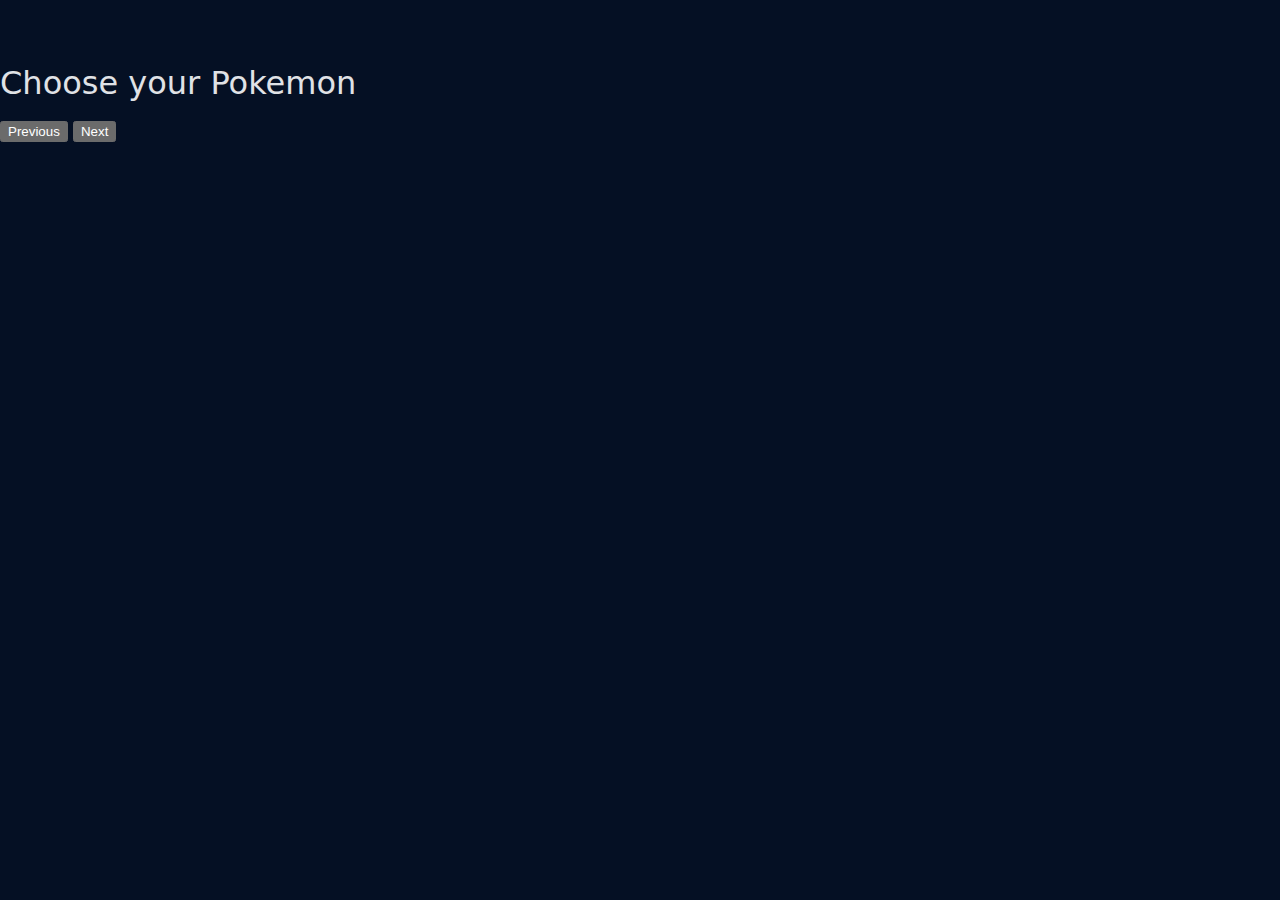
==== index.html @ 28d122f1 "buttons" ====
<!DOCTYPE html>
<html lang="en">
<head>
    <meta charset="UTF-8">
    <meta name="viewport" content="width=device-width, initial-scale=1.0">
    <title>Pokemon List</title>
    <link rel="stylesheet" type="text/css" href="./style/stylesheet.css" />
</head>
<body>
    <h1>Choose your Pokemon</h1>
    <br>
    <button id="previous-btn">Previous</button>
    <button id="next-btn">Next</button>
    <section class="pokemon-list" id="pokemon-list">
    </section>
    <script src="./html/pokemon.js"></script>
</body>
</html>
---- style/stylesheet.css ----
.pokemon-list {
    container-type: inline-size;
    width: min(100% - 3rem, 800px);
    margin-inline: auto;
    display: grid;
    gap: 1rem;
  }
  
  .pokemon-listing {
    border: 5px dotted red;
    display: flex;
    gap: 1.5rem;
  }
  
  .pokemon-listing > * {
    outline: 2px solid lime;
    flex-shrink: 1;
    flex-grow: 0;
  }
  
  .pokemon-info {
    flex-shrink: 1;
    flex-grow: 1;
    flex-basis: 30ch;
  }
  
  .pokemon-meta {
    flex-shrink: 0;
    flex-basis: 24ch;
  }
  
  @layer reset {
    * {
      margin: 0;
    }
  
    *,
    ::before,
    ::after {
      box-sizing: border-box;
    }
  }
  
  @layer general {
    :root {
      --surface-1: hsl(218, 75%, 8%);
      --surface-2: hsl(219, 74%, 12%);
      --surface-3: hsl(218, 49%, 15%);
      --text-1: hsl(220, 10%, 89%);
      --text-2: hsl(219, 11%, 69%);
  
      --warning-1: hsl(2, 61%, 65%);
      --warning-2: hsl(2, 65%, 10%);
      --success-1: hsl(124, 39%, 42%);
      --success-2: hsl(125, 39%, 12%);
      --info-1: hsl(219, 59%, 55%);
      --info-2: hsl(219, 59%, 12%);
  
      --fs-heading-1: 3rem;
      --fs-heading-2: 1.5rem;
      --fs-body-reg: 1rem;
      --fs-body-sm: 0.925rem;
    }
  
    html {
      color-scheme: dark;
  
      color: var(--text-1);
      font-size: var(--fs-body-reg);
      font-family: system-ui, sans-serif;
      background-color: var(--surface-1);
  
      padding-block: 4rem;
    }
  
    h1,
    h2,
    h3 {
      font-weight: 500;
    }
  
    img {
      max-width: 100%;
      display: block;
    }
  }
  
  @layer components {
    @container (width < 450px) {
      .pokemon-listing {
        flex-direction: column;
      }
    }
  
    .pokemon-listing {
      padding: 1rem;
      background-color: var(--surface-2);
      border: 1px solid var(--surface-3);
      border-radius: 0.5rem;
    }
  
    .pokemon-info {
      display: flex;
      gap: 0.25lh;
      flex-direction: column;
    }
  
    .pokemon-info ul {
      list-style: none;
      padding: 0;
      /*   display: flex; */
      font-size: var(--fs-body-sm);
      color: var(--text-2);
    }
  
    .pokemon-info li {
      display: inline-block;
    }
  
    .pokemon-info li:not(:last-of-type)::after {
      content: ", ";
    }
  
    .pokemon-image {
      > img {
        object-fit: cover;
        height: 7lh;
        border-radius: 0.25rem;
      }
    }
  
    .pokemon-meta {
      display: flex;
      flex-direction: column;
      text-align: end;
    }
  
    .pokemon-rating {
      width: max-content;
      display: flex;
      align-items: center;
      margin-left: auto;
      gap: 0.5rem;
    }
  
    .pokemon-rating::before {
      content: url("[data-uri]");
    }
  
    .pokemon-price {
      font-size: var(--fs-heading-2);
      font-weight: 500;
  
      s {
        font-size: var(--fs-body-sm);
        color: var(--warning-1);
        font-weight: 400;
      }
    }
  
    .tag {
      color: var(--_color, white);
      background: var(--_bg, black);
      border-radius: 0.25rem;
      width: fit-content;
      padding: 0.25em 0.5em;
      font-size: var(--fs-body-sm);
  
      &[data-state="warning"] {
        --_color: var(--warning-1);
        --_bg: var(--warning-2);
      }
  
      &[data-state="success"] {
        --_color: var(--success-1);
        --_bg: var(--success-2);
      }
    }
  }
  
  @layer utilities {
    .text-subdued {
      color: var(--text-2);
    }
  
    .push-right {
      margin-left: auto;
    }
  
    .push-down {
      margin-top: auto;
    }
  }
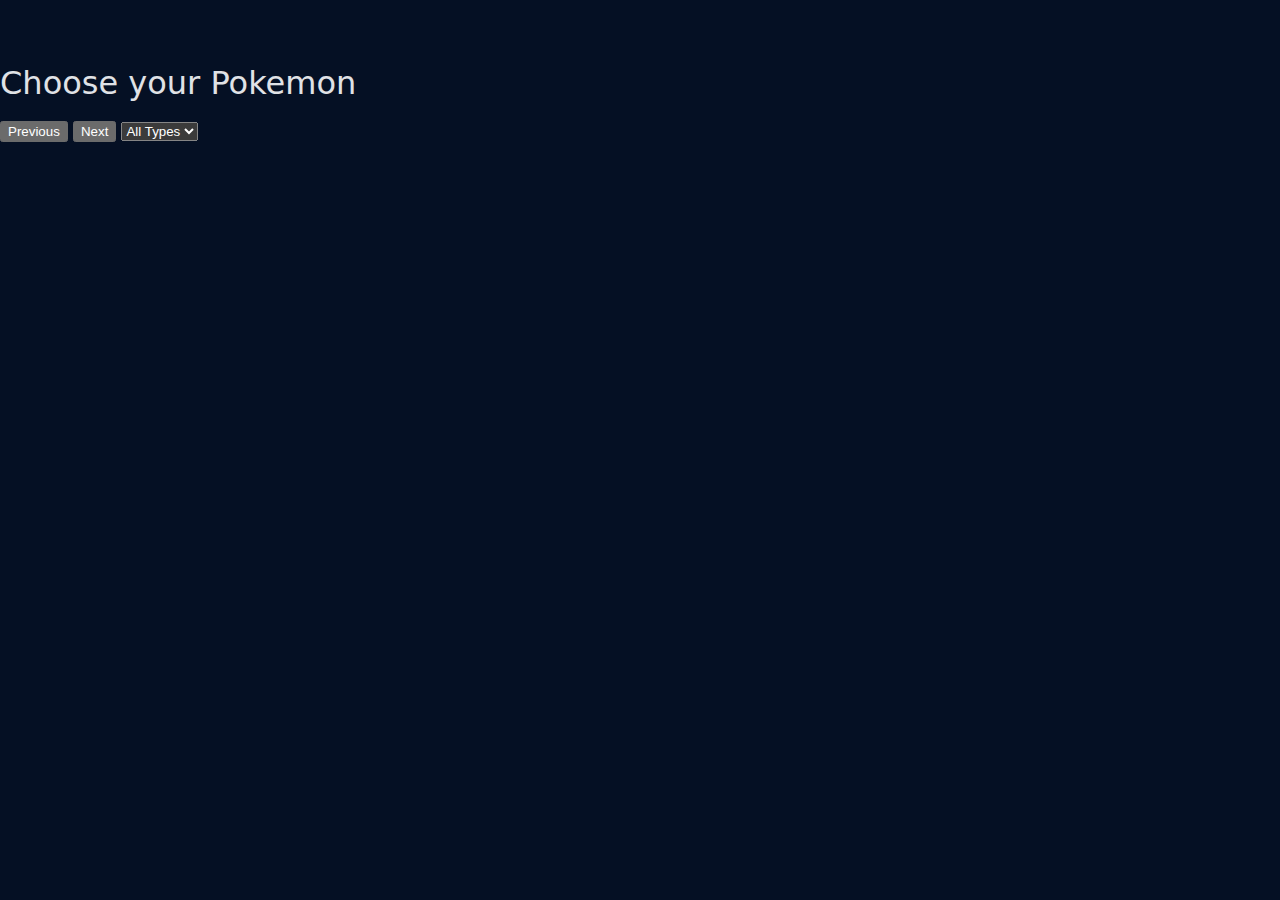
==== commit 2a9f8ea7: "ultra sun moon images" ====
--- a/index.html
+++ b/index.html
@@ -11,6 +11,9 @@
     <br>
     <button id="previous-btn">Previous</button>
     <button id="next-btn">Next</button>
+    <select id="pokemon-type-selector">
+        <option value="">All Types</option>
+      </select>
     <section class="pokemon-list" id="pokemon-list">
     </section>
     <script src="./html/pokemon.js"></script>
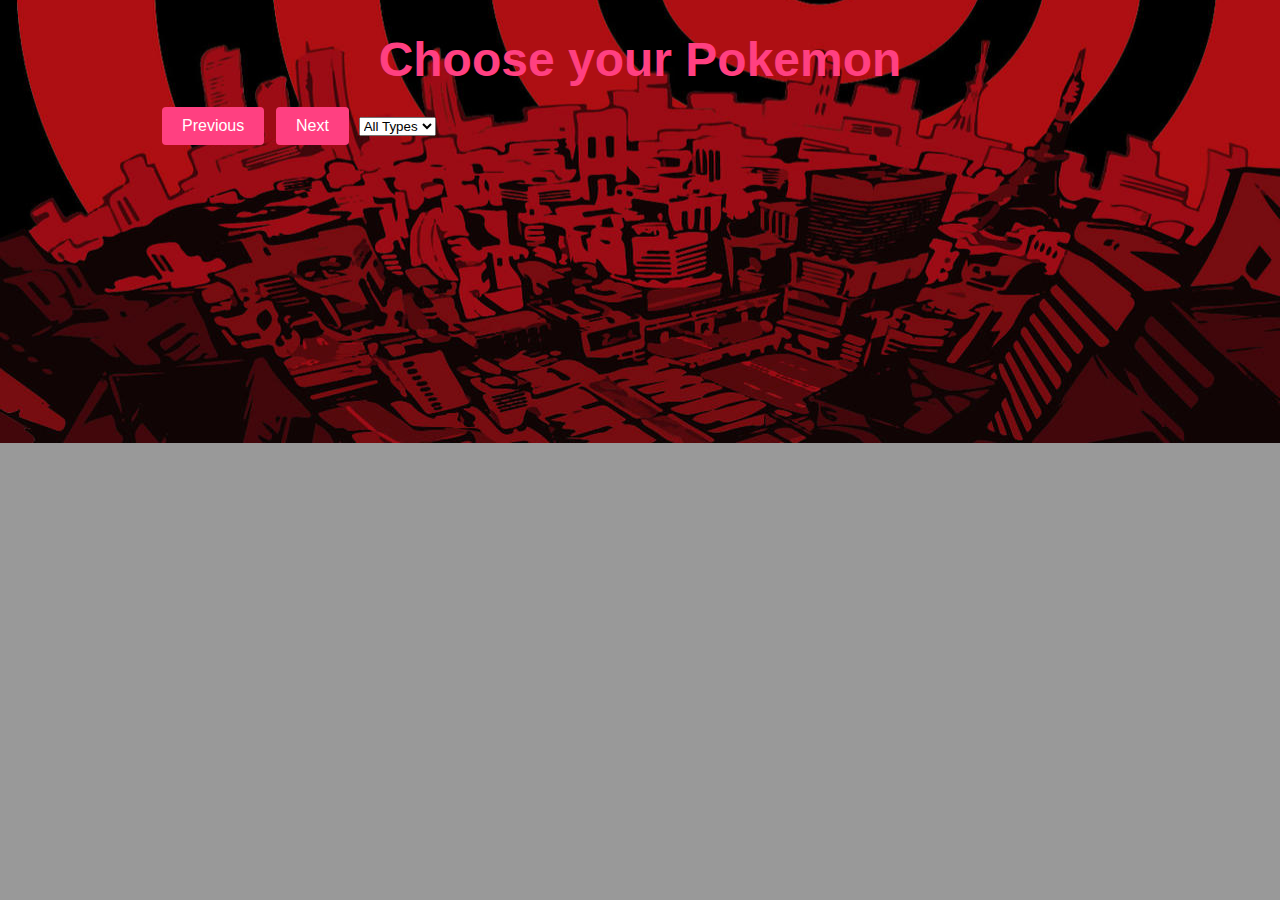
==== commit 7a3fe0a6: "publish" ====
--- a/index.html
+++ b/index.html
@@ -1,21 +1,23 @@
 <!DOCTYPE html>
 <html lang="en">
-<head>
-    <meta charset="UTF-8">
-    <meta name="viewport" content="width=device-width, initial-scale=1.0">
+  
+  <head>
+    <meta charset="UTF-8" />
+    <meta name="viewport" content="width=device-width, initial-scale=1.0" />
     <title>Pokemon List</title>
     <link rel="stylesheet" type="text/css" href="./style/stylesheet.css" />
-</head>
-<body>
+  </head>
+  <body>
+    <div class="container">
     <h1>Choose your Pokemon</h1>
-    <br>
+
     <button id="previous-btn">Previous</button>
     <button id="next-btn">Next</button>
     <select id="pokemon-type-selector">
-        <option value="">All Types</option>
-      </select>
-    <section class="pokemon-list" id="pokemon-list">
-    </section>
+      <option value="">All Types</option>
+    </select>    
+    <section class="pokemon-list" id="pokemon-list"></section>
     <script src="./html/pokemon.js"></script>
-</body>
+  </div>
+  </body>
 </html>
--- a/style/stylesheet.css
+++ b/style/stylesheet.css
@@ -1,194 +1,158 @@
+
+/* General styles */
+body {
+  background-color: #201f22;
+  color: #f5f5f5;
+  font-family: 'Arial', sans-serif;
+  margin: 0;
+  padding: 0;
+  font-size: 28px;
+  overflow: auto;
+  background-image: url('../images/persona_5_wallpaper_by_photosstrator_dedbgtp-fullview.jpg'); /* Add your background image */
+  background-repeat: no-repeat;
+  background-position: center;
+  background-size: cover;
+  background-color: rgba(0, 0, 0, 0.4);
+}
+
+h1 {
+  text-align: center;
+  font-size: 3rem;
+  margin-top: 1rem;
+  margin-bottom: 1rem;
+  color: #ff4081;
+}
+
+/* Container and buttons */
+.container {
+  max-width: 960px;
+  margin: 0 auto;
+  padding: 1rem;
+}
+
+button {
+  background-color: #ff4081;
+  border: none;
+  color: white;
+  padding: 10px 20px;
+  text-align: center;
+  text-decoration: none;
+  display: inline-block;
+  font-size: 1rem;
+  margin: 4px 2px;
+  cursor: pointer;
+  border-radius: 4px;
+  transition: background-color 0.3s;
+}
+
+button:hover {
+  background-color: #e6399b;
+}
+
+/* Pokémon list and listings */
 .pokemon-list {
-    container-type: inline-size;
-    width: min(100% - 3rem, 800px);
-    margin-inline: auto;
-    display: grid;
-    gap: 1rem;
+  display: flex;
+  flex-direction: column;
+  gap: 1rem;
+}
+
+.pokemon-listing {
+  background-color: #2e2c33;
+  box-shadow: 0 4px 6px rgba(0, 0, 0, 0.1);
+  border-radius: 4px;
+  display: flex;
+  gap: 1.5rem;
+  padding: 1rem;
+  align-items: center;
+}
+
+.pokemon-listing img {
+  width: 180px;
+  height: 180px;
+  transition: transform 0.3s, filter 0.3s; /* Add smooth transitions for transform and filter */
+}
+
+.pokemon-listing img:hover {
+  transform: scale(1.1); /* Add a subtle scale effect on hover */
+  filter: brightness(0.8) contrast(1.2); /* Adjust brightness and contrast for a more subtle effect */
+}
+
+.pokemon-name {
+  font-size: 2rem;
+  font-weight: bold;
+  flex-grow: 1;
+  color: #ff4081;
+}
+
+.pokemon-id {
+  font-size: 1.5rem;
+  color: #ccc;
+}
+
+.pokemon-types {
+  display: flex;
+  flex-direction: column;
+  gap: 4px;
+}
+
+.pokemon-types li {
+  background-color: #ff4081;
+  color: white;
+  padding: 4px 8px;
+  border-radius: 4px;
+  font-size: 1rem;
+}
+
+.pokemon-modal {
+  display: flex;
+  justify-content: center;
+  align-items: center;
+  position: fixed;
+  z-index: 1;
+  left: 0;
+  top: 0;
+  width: 100%;
+  height: 100%;
+  overflow: auto;
+  background-image: url('../images/persona5background.webp'); /* Add your background image */
+  background-repeat: no-repeat;
+  background-position: center;
+  background-size: cover;
+  background-color: rgba(0, 0, 0, 0.4);
+}
+
+.pokemon-modal-content {
+  background-color: black;
+  margin: auto;
+  padding: 20px;
+  border: 1px solid #888;
+  width: 80%;
+  max-width: 400px;
+  position: relative;
+  opacity: 0; /* Set initial opacity for the animation */
+  transform: scale(0.5); /* Set initial scale for the animation */
+  animation: zoom 0.3s forwards; /* Add the zoom animation */
+}
+
+@keyframes zoom {
+  to {
+    opacity: 1;
+    transform: scale(1);
   }
-  
-  .pokemon-listing {
-    border: 5px dotted red;
-    display: flex;
-    gap: 1.5rem;
-  }
-  
-  .pokemon-listing > * {
-    outline: 2px solid lime;
-    flex-shrink: 1;
-    flex-grow: 0;
-  }
-  
-  .pokemon-info {
-    flex-shrink: 1;
-    flex-grow: 1;
-    flex-basis: 30ch;
-  }
-  
-  .pokemon-meta {
-    flex-shrink: 0;
-    flex-basis: 24ch;
-  }
-  
-  @layer reset {
-    * {
-      margin: 0;
-    }
-  
-    *,
-    ::before,
-    ::after {
-      box-sizing: border-box;
-    }
-  }
-  
-  @layer general {
-    :root {
-      --surface-1: hsl(218, 75%, 8%);
-      --surface-2: hsl(219, 74%, 12%);
-      --surface-3: hsl(218, 49%, 15%);
-      --text-1: hsl(220, 10%, 89%);
-      --text-2: hsl(219, 11%, 69%);
-  
-      --warning-1: hsl(2, 61%, 65%);
-      --warning-2: hsl(2, 65%, 10%);
-      --success-1: hsl(124, 39%, 42%);
-      --success-2: hsl(125, 39%, 12%);
-      --info-1: hsl(219, 59%, 55%);
-      --info-2: hsl(219, 59%, 12%);
-  
-      --fs-heading-1: 3rem;
-      --fs-heading-2: 1.5rem;
-      --fs-body-reg: 1rem;
-      --fs-body-sm: 0.925rem;
-    }
-  
-    html {
-      color-scheme: dark;
-  
-      color: var(--text-1);
-      font-size: var(--fs-body-reg);
-      font-family: system-ui, sans-serif;
-      background-color: var(--surface-1);
-  
-      padding-block: 4rem;
-    }
-  
-    h1,
-    h2,
-    h3 {
-      font-weight: 500;
-    }
-  
-    img {
-      max-width: 100%;
-      display: block;
-    }
-  }
-  
-  @layer components {
-    @container (width < 450px) {
-      .pokemon-listing {
-        flex-direction: column;
-      }
-    }
-  
-    .pokemon-listing {
-      padding: 1rem;
-      background-color: var(--surface-2);
-      border: 1px solid var(--surface-3);
-      border-radius: 0.5rem;
-    }
-  
-    .pokemon-info {
-      display: flex;
-      gap: 0.25lh;
-      flex-direction: column;
-    }
-  
-    .pokemon-info ul {
-      list-style: none;
-      padding: 0;
-      /*   display: flex; */
-      font-size: var(--fs-body-sm);
-      color: var(--text-2);
-    }
-  
-    .pokemon-info li {
-      display: inline-block;
-    }
-  
-    .pokemon-info li:not(:last-of-type)::after {
-      content: ", ";
-    }
-  
-    .pokemon-image {
-      > img {
-        object-fit: cover;
-        height: 7lh;
-        border-radius: 0.25rem;
-      }
-    }
-  
-    .pokemon-meta {
-      display: flex;
-      flex-direction: column;
-      text-align: end;
-    }
-  
-    .pokemon-rating {
-      width: max-content;
-      display: flex;
-      align-items: center;
-      margin-left: auto;
-      gap: 0.5rem;
-    }
-  
-    .pokemon-rating::before {
-      content: url("[data-uri]");
-    }
-  
-    .pokemon-price {
-      font-size: var(--fs-heading-2);
-      font-weight: 500;
-  
-      s {
-        font-size: var(--fs-body-sm);
-        color: var(--warning-1);
-        font-weight: 400;
-      }
-    }
-  
-    .tag {
-      color: var(--_color, white);
-      background: var(--_bg, black);
-      border-radius: 0.25rem;
-      width: fit-content;
-      padding: 0.25em 0.5em;
-      font-size: var(--fs-body-sm);
-  
-      &[data-state="warning"] {
-        --_color: var(--warning-1);
-        --_bg: var(--warning-2);
-      }
-  
-      &[data-state="success"] {
-        --_color: var(--success-1);
-        --_bg: var(--success-2);
-      }
-    }
-  }
-  
-  @layer utilities {
-    .text-subdued {
-      color: var(--text-2);
-    }
-  
-    .push-right {
-      margin-left: auto;
-    }
-  
-    .push-down {
-      margin-top: auto;
-    }
-  }
-  +}
+
+.pokemon-modal-close {
+  color: #aaa;
+  float: right;
+  font-size: 28px;
+  font-weight: bold;
+  cursor: pointer;
+}
+
+.pokemon-modal-close:hover,
+.pokemon-modal-close:focus {
+  color: #000;
+  text-decoration: none;
+  cursor: pointer;
+}
+
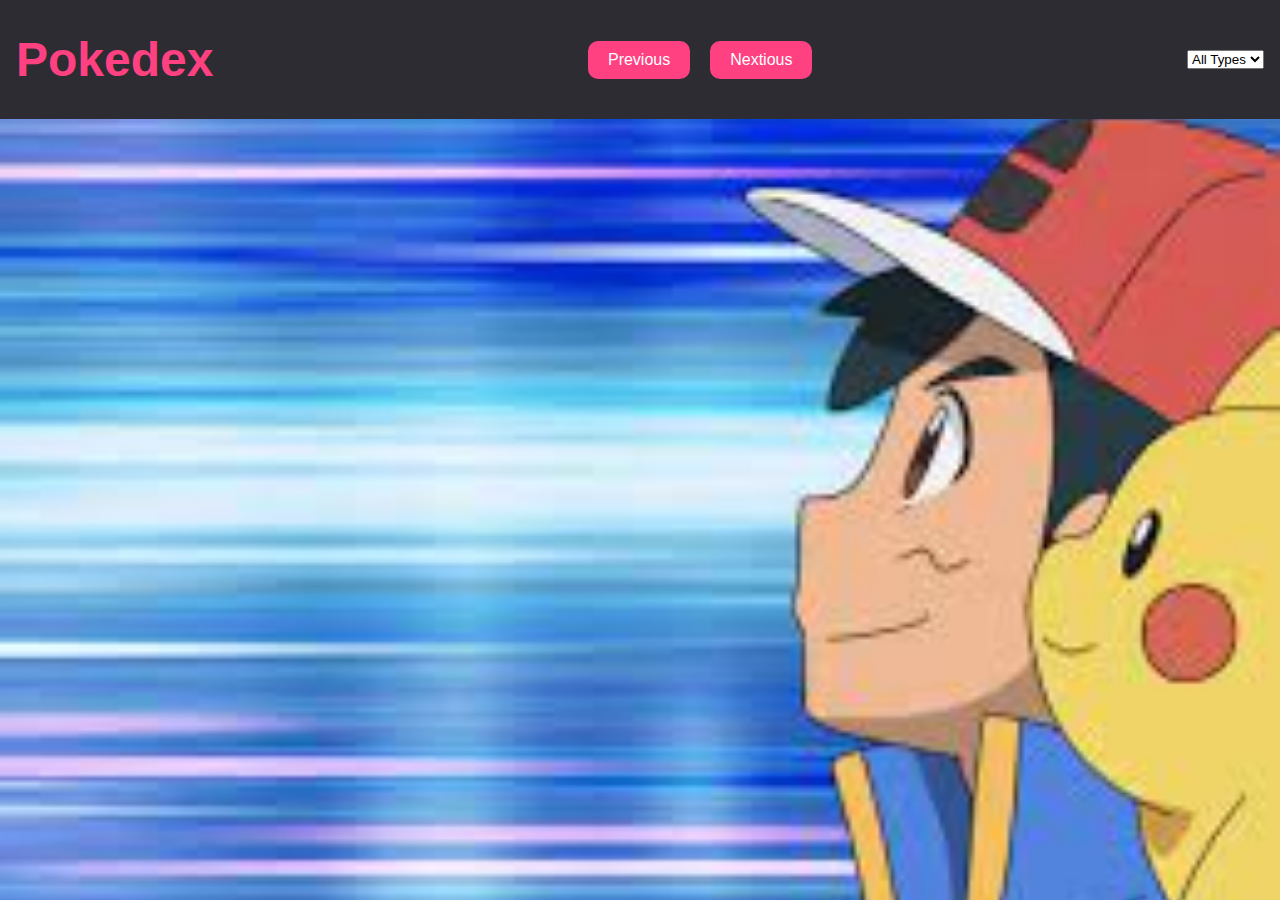
==== commit 9e395850: "tidy" ====
--- a/index.html
+++ b/index.html
@@ -9,15 +9,18 @@
   </head>
   <body>
     <div class="container">
-    <h1>Choose your Pokemon</h1>
-
-    <button id="previous-btn">Previous</button>
-    <button id="next-btn">Next</button>
-    <select id="pokemon-type-selector">
-      <option value="">All Types</option>
-    </select>    
-    <section class="pokemon-list" id="pokemon-list"></section>
-    <script src="./html/pokemon.js"></script>
-  </div>
+      <nav class="navbar">
+        <h1>Pokedex</h1>
+        <div class="nav-buttons">
+          <button id="previous-btn">Previous</button>
+          <button id="next-btn">Nextious</button>
+        </div>
+        <select id="pokemon-type-selector">
+          <option value="">All Types</option>
+        </select>
+      </nav>
+      <section class="pokemon-list" id="pokemon-list"></section>
+      <script src="./html/pokemon.js"></script>
+    </div>
   </body>
 </html>
--- a/style/stylesheet.css
+++ b/style/stylesheet.css
@@ -6,13 +6,28 @@
   font-family: 'Arial', sans-serif;
   margin: 0;
   padding: 0;
-  font-size: 28px;
+  font-size: 30px;
   overflow: auto;
-  background-image: url('../images/persona_5_wallpaper_by_photosstrator_dedbgtp-fullview.jpg'); /* Add your background image */
+  background-image: url('../images/ash-pikachu.jpeg'); 
+  backdrop-filter: blur(2px); /* Add a slight blur to the background image */
   background-repeat: no-repeat;
   background-position: center;
+  background-attachment: fixed;
   background-size: cover;
   background-color: rgba(0, 0, 0, 0.4);
+  animation: moveBackground 20s linear infinite;
+
+}
+
+@keyframes moveBackground {
+  0%, 100% {
+    /* background-position: center; */
+    /* transform: rotate(0); */
+  }
+  50% {
+    /* background-position: center -30px; */
+    /* transform: rotate(10deg); */
+  }
 }
 
 h1 {
@@ -25,7 +40,7 @@
 
 /* Container and buttons */
 .container {
-  max-width: 960px;
+  max-width: 90%;
   margin: 0 auto;
   padding: 1rem;
 }
@@ -41,7 +56,7 @@
   font-size: 1rem;
   margin: 4px 2px;
   cursor: pointer;
-  border-radius: 4px;
+  border-radius: 10px;
   transition: background-color 0.3s;
 }
 
@@ -49,32 +64,57 @@
   background-color: #e6399b;
 }
 
-/* Pokémon list and listings */
+.navbar {
+  display: flex;
+  justify-content: space-between;
+  align-items: center;
+  background-color: #2e2c33;
+  padding: 1rem;
+  position: fixed;
+  top: 0;
+  left: 0;
+  right: 0;
+  z-index: 1000;
+}
+
+.nav-buttons {
+  display: flex;
+  gap: 1rem;
+}
+
 .pokemon-list {
   display: flex;
   flex-direction: column;
   gap: 1rem;
-}
+  margin-top: 50px; /* Add a top margin to make room for the fixed navbar */
+}
+
+/* Pokémon list and listings */
+/* .pokemon-list {
+  display: flex;
+  flex-direction: column;
+  gap: 4rem;
+} */
 
 .pokemon-listing {
-  background-color: #2e2c33;
+  background-color: rgba(46, 44, 51, 0.7);
   box-shadow: 0 4px 6px rgba(0, 0, 0, 0.1);
-  border-radius: 4px;
   display: flex;
   gap: 1.5rem;
   padding: 1rem;
   align-items: center;
+  border-radius: 20px;
 }
 
 .pokemon-listing img {
-  width: 180px;
-  height: 180px;
-  transition: transform 0.3s, filter 0.3s; /* Add smooth transitions for transform and filter */
+  width: auto;
+  height: 200px;
+  transition: transform 0.3s, filter 0.3s;
 }
 
 .pokemon-listing img:hover {
   transform: scale(1.1); /* Add a subtle scale effect on hover */
-  filter: brightness(0.8) contrast(1.2); /* Adjust brightness and contrast for a more subtle effect */
+  filter: brightness(0.8) contrast(1.2);
 }
 
 .pokemon-name {
@@ -99,7 +139,7 @@
   background-color: #ff4081;
   color: white;
   padding: 4px 8px;
-  border-radius: 4px;
+  border-radius: 5px;
   font-size: 1rem;
 }
 
@@ -111,19 +151,31 @@
   z-index: 1;
   left: 0;
   top: 0;
-  width: 100%;
-  height: 100%;
+  width: 110%;
+  height: 110%;
   overflow: auto;
-  background-image: url('../images/persona5background.webp'); /* Add your background image */
+  /* background-image: url('../images/ash-pikachu.jpeg'); Add your background image */
   background-repeat: no-repeat;
-  background-position: center;
+  /* background-position: center; */
   background-size: cover;
+  background-size: 110%; /* Set the initial size to be larger than the container */
   background-color: rgba(0, 0, 0, 0.4);
+  animation: moveModalBackground 20s linear infinite;
+}
+
+@keyframes moveModalBackground {
+  0%, 100%{
+    background-position: 0 0;
+    /* transform: rotate(0); */
+  }
+  50% {
+    background-position: -50px -50px;
+    /* transform: rotate(180); */
+  }
 }
 
 .pokemon-modal-content {
-  background-color: black;
-  margin: auto;
+  background-color: rgba(46, 44, 51, 0.7); /* Updated base color to #2e2c33 with opacity */  margin: auto;
   padding: 20px;
   border: 1px solid #888;
   width: 80%;
@@ -132,6 +184,14 @@
   opacity: 0; /* Set initial opacity for the animation */
   transform: scale(0.5); /* Set initial scale for the animation */
   animation: zoom 0.3s forwards; /* Add the zoom animation */
+  border-radius: 20px; /* Add rounded edges to the modal */
+}
+
+.pokemon-modal-content img {
+  width: 70%; /* Adjust the width as desired */
+  height: auto; /* Maintain the aspect ratio */
+  display: block;
+  margin: 0 auto; /* Center the image horizontally */
 }
 
 @keyframes zoom {
